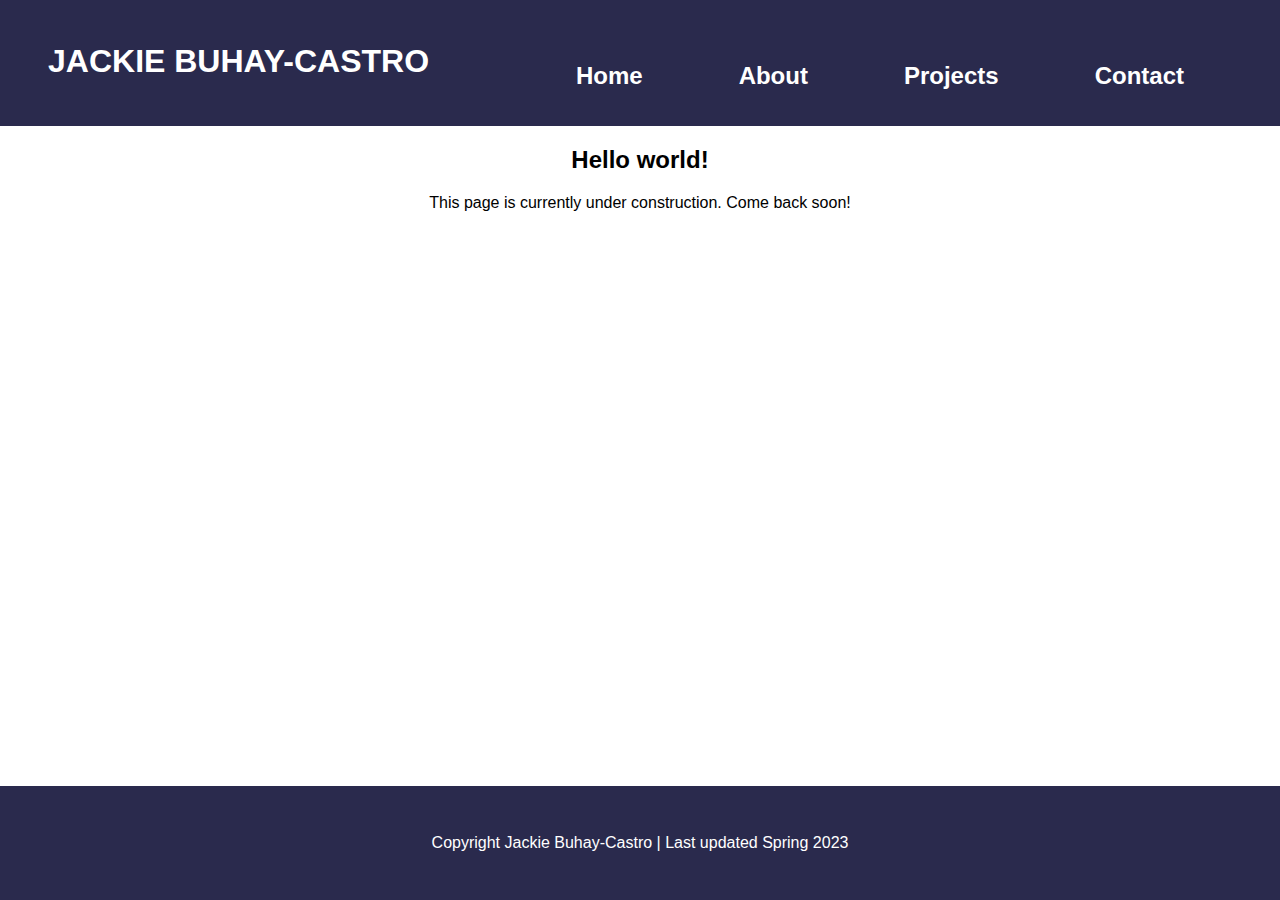
==== index.html @ 66bc72f9 "Create index.html" ====
<!doctype html>
<html lang="en">
  <head>
  	<title>Jackie Buhay-Castro</title>
    <meta charset="utf-8">
    <meta name="viewport" content="width=device-width, initial-scale=1">

    <meta name="description" content="This website displays ...." name="description">

  </head>

  <body>

    <div class="header">
        <div class="row">

            <div class="col">
                <h1 id="name">JACKIE BUHAY-CASTRO</h1>
            </div>

            <div class="col">

                <div class="row" id="navBar">

                    <div class="col">

                        <a href="#"> 
                            <h2>Contact</h2>
                        </a>

                    </div>

                    <div class="col">

                        <a href="#">
                            <h2>Projects</h2>
                            </a>

                    </div>

                    <div class="col">
                        <a href="#">
                            <h2>About</h2>
                        </a>
                    </div>

                    <div class="col">
                        <a href="#">
                            <h2>Home</h2>
                        </a>
                    </div>

                </div>
            </div>
        </div>

    </div>

    <div class="main">

        <h2 style="text-align: center;">Hello world!</h2>
        <p style="text-align: center;">This page is currently under construction. Come back soon!</p>

    </div>


    <div class = "footer">

        <div class="footer-div">
            
            <p style="text-align: center;">
            Copyright Jackie Buhay-Castro | Last updated Spring 2023
            </p>

        </div>

    </div>

    </body>
  
  </body>

  <style>
    body {
      font-family: "Helvetica";
      margin: 0 !important;
  }
  
  .row {
      display: flex;
      justify-content: space-between;
      flex-wrap: wrap;
      background: rgb(42, 42, 77);
      color: white;
      bottom: 0;
      width: 100%;

  }
  
  .col {
      padding: 0.5rem 3rem;
      margin-block-start: 0.83em;
  }
  
  #navBar {
      flex-direction: row-reverse;
  }
  
  #name {
      font-weight: bolder;
  }
  
  .footer {
      background: rgb(42, 42, 77);
      color: white;
      bottom: 0;
      width: 100%;
      position: absolute;
  }
  
  .footer .footer-div {
      padding: 2rem 0rem;
  }
  
  a {
      text-decoration: none;
      color: white;
  }
  </style>


</html>
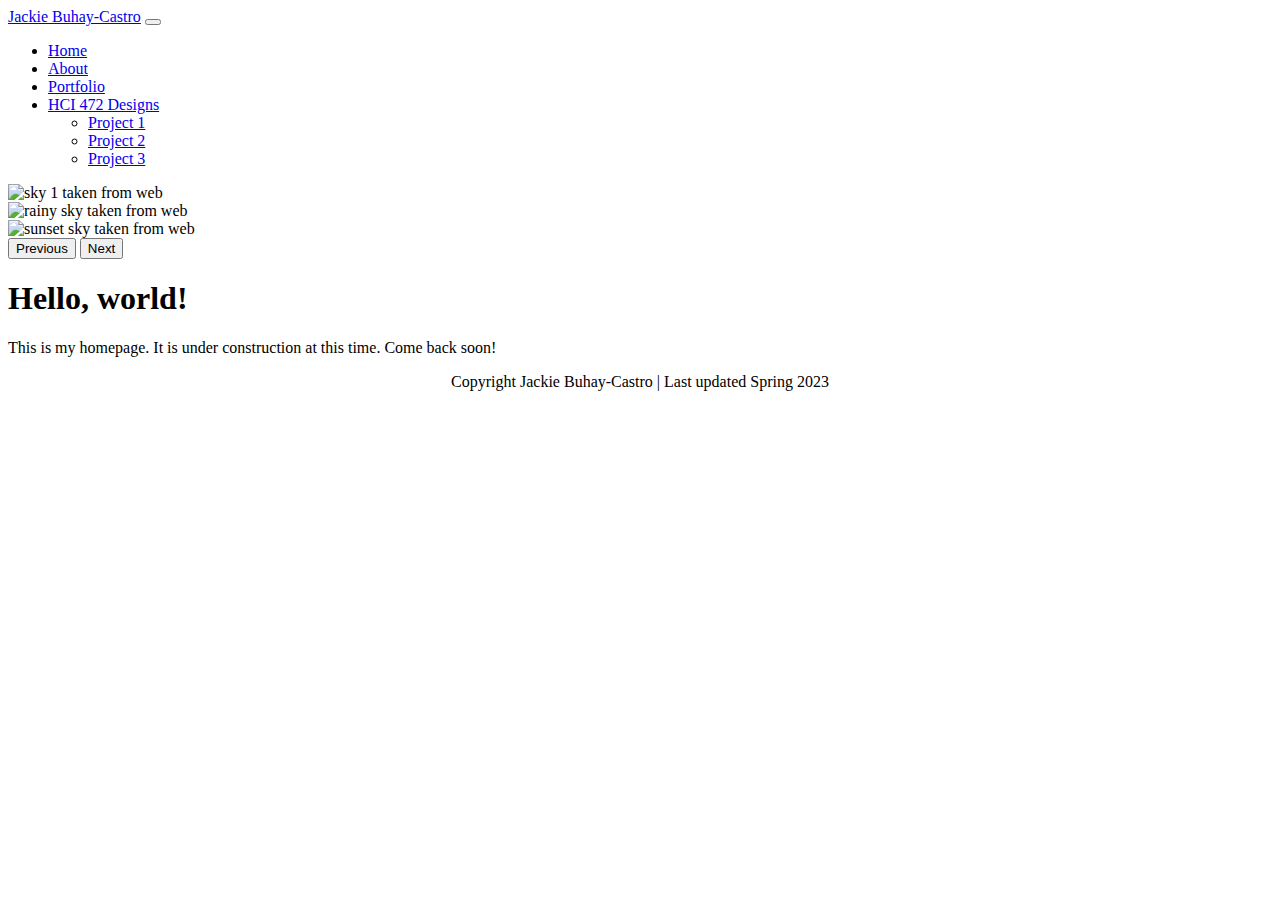
==== commit 3ffbc2bf: "Update index.html" ====
--- a/index.html
+++ b/index.html
@@ -5,63 +5,93 @@
     <meta charset="utf-8">
     <meta name="viewport" content="width=device-width, initial-scale=1">
 
-    <meta name="description" content="This website displays ...." name="description">
+    <meta name="description" content="This website displays projects for HCI 472: Design Fundamentals II" name="description">
+
+
+    <link href="https://cdn.jsdelivr.net/npm/bootstrap@5.2.0/dist/css/bootstrap.min.css" rel="stylesheet" integrity="sha384-gH2yIJqKdNHPEq0n4Mqa/HGKIhSkIHeL5AyhkYV8i59U5AR6csBvApHHNl/vI1Bx" crossorigin="anonymous">
+    <link rel="stylesheet" href="css/jpage.css">
 
   </head>
 
   <body>
 
-    <div class="header">
+    <nav class="navbar navbar-expand-lg navbar-dark bg-dark sticky-top">
+        <div class="container-fluid">
+          <a class="navbar-brand" href="../site/index.HTML">Jackie Buhay-Castro</a>
+          <button class="navbar-toggler" type="button" data-bs-toggle="collapse" data-bs-target="#navbarNavDropdown" aria-controls="navbarNavDropdown" aria-expanded="false" aria-label="Toggle navigation">
+            <span class="navbar-toggler-icon"></span>
+          </button>
+          <div class="collapse navbar-collapse" id="navbarNavDropdown">
+            <ul class="navbar-nav">
+              <li class="nav-item">
+                <a class="nav-link active" aria-current="page" href="../site/index.HTML">Home</a>
+              </li>
+              <li class="nav-item">
+                <a class="nav-link" href="design/about.HTML">About</a>
+              </li>
+              <li class="nav-item">
+                <a class="nav-link" href="design/portfolio.HTML">Portfolio</a>
+              </li>
+              <li class="nav-item dropdown">
+                <a class="nav-link dropdown-toggle" href="#" role="button" data-bs-toggle="dropdown" aria-expanded="false">
+                  HCI 472 Designs
+                </a>
+                <ul class="dropdown-menu">
+                  <li><a class="dropdown-item" href="../site/design/design 1.HTML">Project 1</a></li>
+                  <li><a class="dropdown-item" href="#">Project 2</a></li>
+                  <li><a class="dropdown-item" href="#">Project 3</a></li>
+                </ul>
+              </li>
+            </ul>
+          </div>
+        </div>
+      </nav>
+  
+      <div id="carouselExampleInterval" class="carousel slide" data-bs-ride="carousel">
+        <div class="carousel-inner">
+          <div class="carousel-item active" data-bs-interval="4000">
+            <img src="imgs/sky1.jpeg" class="d-block w-100" alt="sky 1 taken from web">
+          </div>
+          <div class="carousel-item" data-bs-interval="4000">
+            <img src="imgs/sky2.webp" class="d-block w-100" alt="rainy sky taken from web">
+          </div>
+          <div class="carousel-item">
+            <img src="imgs/sky3.jpeg" class="d-block w-100" alt="sunset sky taken from web">
+          </div>
+        </div>
+        <button class="carousel-control-prev" type="button" data-bs-target="#carouselExampleInterval" data-bs-slide="prev">
+          <span class="carousel-control-prev-icon" aria-hidden="true"></span>
+          <span class="visually-hidden">Previous</span>
+        </button>
+        <button class="carousel-control-next" type="button" data-bs-target="#carouselExampleInterval" data-bs-slide="next">
+          <span class="carousel-control-next-icon" aria-hidden="true"></span>
+          <span class="visually-hidden">Next</span>
+        </button>
+      </div>
+  
+      <div class="container text-center">
         <div class="row">
-
-            <div class="col">
-                <h1 id="name">JACKIE BUHAY-CASTRO</h1>
+          <div class="col">
+            <h1>Hello, world!</h1>
+          </div>
+         
+        </div>
+        <div class="row">
+          <div class="col">
+            <p> 
+             This is my homepage. It is under construction at this time. Come back soon!
+            </p>
+          
             </div>
-
-            <div class="col">
-
-                <div class="row" id="navBar">
-
-                    <div class="col">
-
-                        <a href="#"> 
-                            <h2>Contact</h2>
-                        </a>
-
-                    </div>
-
-                    <div class="col">
-
-                        <a href="#">
-                            <h2>Projects</h2>
-                            </a>
-
-                    </div>
-
-                    <div class="col">
-                        <a href="#">
-                            <h2>About</h2>
-                        </a>
-                    </div>
-
-                    <div class="col">
-                        <a href="#">
-                            <h2>Home</h2>
-                        </a>
-                    </div>
-
-                </div>
-            </div>
+       
         </div>
-
-    </div>
-
-    <div class="main">
-
-        <h2 style="text-align: center;">Hello world!</h2>
-        <p style="text-align: center;">This page is currently under construction. Come back soon!</p>
-
-    </div>
+      </div>
+  
+  
+  
+        <script src="https://cdn.jsdelivr.net/npm/bootstrap@5.2.0/dist/js/bootstrap.bundle.min.js" integrity="sha384-A3rJD856KowSb7dwlZdYEkO39Gagi7vIsF0jrRAoQmDKKtQBHUuLZ9AsSv4jD4Xa" crossorigin="anonymous"></script>
+      </body>
+    
 
 
     <div class = "footer">
@@ -80,55 +110,11 @@
   
   </body>
 
-  <style>
-    body {
-      font-family: "Helvetica";
-      margin: 0 !important;
-  }
-  
-  .row {
-      display: flex;
-      justify-content: space-between;
-      flex-wrap: wrap;
-      background: rgb(42, 42, 77);
-      color: white;
-      bottom: 0;
-      width: 100%;
-
-  }
-  
-  .col {
-      padding: 0.5rem 3rem;
-      margin-block-start: 0.83em;
-  }
-  
-  #navBar {
-      flex-direction: row-reverse;
-  }
-  
-  #name {
-      font-weight: bolder;
-  }
-  
-  .footer {
-      background: rgb(42, 42, 77);
-      color: white;
-      bottom: 0;
-      width: 100%;
-      position: absolute;
-  }
-  
-  .footer .footer-div {
-      padding: 2rem 0rem;
-  }
-  
-  a {
-      text-decoration: none;
-      color: white;
-  }
-  </style>
-
 
 </html>
 
 
+
+
+
+
